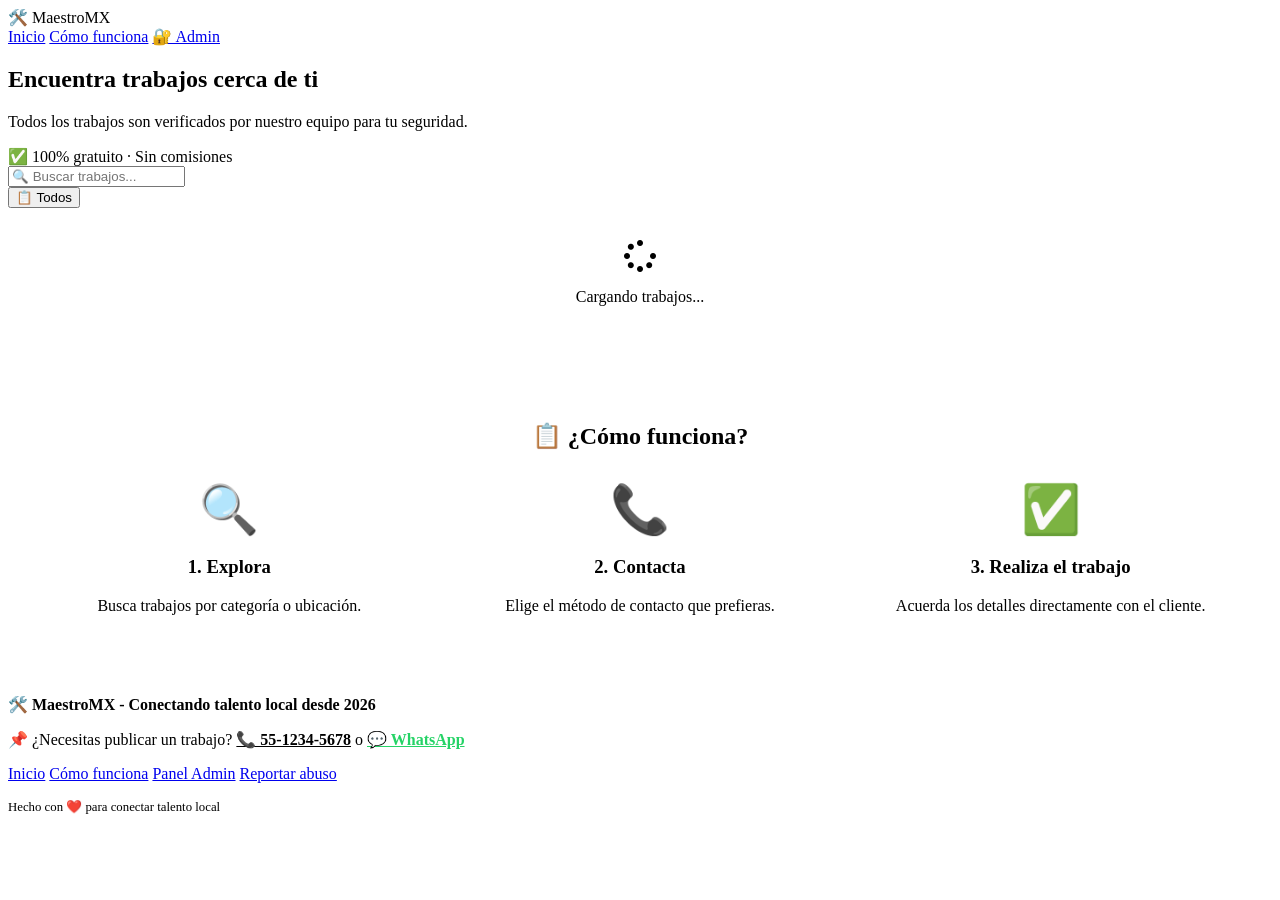
==== index.html @ c7155500 "Add files via upload" ====
<!DOCTYPE html>
<html lang="es-MX">
<head>
    <meta charset="UTF-8">
    <meta name="viewport" content="width=device-width, initial-scale=1.0">
    <title>MaestroMX - Trabajos de oficios disponibles</title>
    <meta name="description" content="Encuentra trabajos de electricistas, plomeros, técnicos y más en tu ciudad. Todos verificados.">
    <link rel="icon" href="assets/favicon.ico">
    <link rel="stylesheet" href="styles/main.css">
    <link rel="stylesheet" href="https://cdnjs.cloudflare.com/ajax/libs/font-awesome/6.5.0/css/all.min.css">
</head>
<body>
    <!-- ============================================
    NAVBAR
    ============================================ -->
    <nav class="navbar">
        <div class="logo">
            <span>🛠️ Maestro</span><span>MX</span>
        </div>
        <div class="nav-links">
            <a href="#inicio">Inicio</a>
            <a href="#como-funciona">Cómo funciona</a>
            <a href="admin.html" class="admin-link">🔐 Admin</a>
        </div>
    </nav>

    <!-- ============================================
    HERO
    ============================================ -->
    <section class="hero" id="inicio">
        <h1>Encuentra trabajos cerca de ti</h1>
        <p>Todos los trabajos son verificados por nuestro equipo para tu seguridad.</p>
        <span class="badge">✅ 100% gratuito · Sin comisiones</span>
    </section>

    <!-- ============================================
    FILTROS
    ============================================ -->
    <section class="filters-section">
        <div class="filters-container">
            <input type="text" id="searchInput" class="search-input" 
                   placeholder="🔍 Buscar trabajos...">
            <div class="category-filters" id="categoryFilters">
                <button class="category-btn active" data-category="all">📋 Todos</button>
                <!-- Categorías generadas por JavaScript -->
            </div>
        </div>
    </section>

    <!-- ============================================
    LISTA DE TRABAJOS
    ============================================ -->
    <section class="jobs-container">
        <div class="jobs-grid" id="jobsContainer">
            <!-- Los trabajos se cargan con JavaScript -->
        </div>
        <div id="loadingIndicator" style="text-align: center; padding: 2rem; color: var(--gray);">
            <i class="fas fa-spinner fa-spin fa-2x"></i>
            <p>Cargando trabajos...</p>
        </div>
        <div id="emptyState" style="display: none; text-align: center; padding: 3rem;">
            <p style="font-size: 1.2rem; color: var(--gray);">😕 No hay trabajos disponibles en este momento</p>
            <p style="color: var(--gray);">Vuelve más tarde o contáctanos para publicar tu trabajo.</p>
        </div>
    </section>

    <!-- ============================================
    CÓMO FUNCIONA
    ============================================ -->
    <section id="como-funciona" style="background: var(--gray-light); padding: 3rem 1rem;">
        <div style="max-width: 1200px; margin: 0 auto;">
            <h2 style="text-align: center; margin-bottom: 2rem; color: var(--primary);">
                📋 ¿Cómo funciona?
            </h2>
            <div style="display: grid; grid-template-columns: repeat(auto-fit, minmax(200px, 1fr)); gap: 2rem;">
                <div style="text-align: center;">
                    <div style="font-size: 3rem; margin-bottom: 0.5rem;">🔍</div>
                    <h3>1. Explora</h3>
                    <p style="color: var(--gray);">Busca trabajos por categoría o ubicación.</p>
                </div>
                <div style="text-align: center;">
                    <div style="font-size: 3rem; margin-bottom: 0.5rem;">📞</div>
                    <h3>2. Contacta</h3>
                    <p style="color: var(--gray);">Elige el método de contacto que prefieras.</p>
                </div>
                <div style="text-align: center;">
                    <div style="font-size: 3rem; margin-bottom: 0.5rem;">✅</div>
                    <h3>3. Realiza el trabajo</h3>
                    <p style="color: var(--gray);">Acuerda los detalles directamente con el cliente.</p>
                </div>
            </div>
        </div>
    </section>

    <!-- ============================================
    FOOTER
    ============================================ -->
    <footer class="footer">
        <div class="footer-content">
            <p style="font-weight: bold; color: var(--text-dark);">
                🛠️ MaestroMX - Conectando talento local desde 2026
            </p>
            <p>
                📌 ¿Necesitas publicar un trabajo? 
                <a href="tel:5512345678" style="color: var(--primary); font-weight: bold;">📞 55-1234-5678</a>
                o 
                <a href="https://wa.me/525512345678" target="_blank" style="color: #25D366; font-weight: bold;">
                    💬 WhatsApp
                </a>
            </p>
            <div class="footer-links">
                <a href="#inicio">Inicio</a>
                <a href="#como-funciona">Cómo funciona</a>
                <a href="admin.html">Panel Admin</a>
                <a href="#" onclick="reportAbuse()">Reportar abuso</a>
            </div>
            <p style="font-size: 0.8rem; margin-top: 1rem;">
                Hecho con ❤️ para conectar talento local
            </p>
        </div>
    </footer>

    <script src="config.js"></script>
    <script src="js/app.js"></script>
</body>
</html>
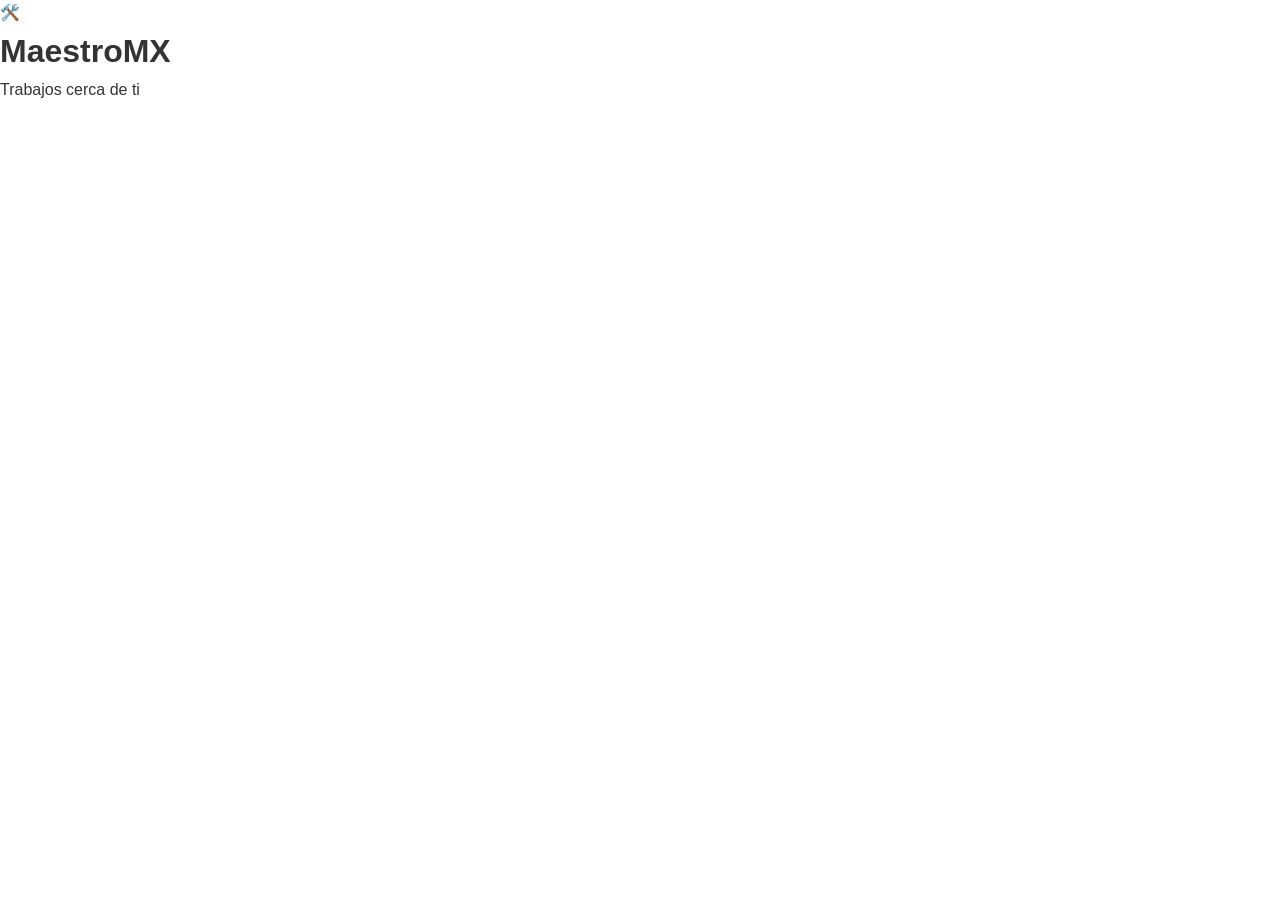
==== commit f467f2fa: "Add files via upload" ====
--- a/index.html
+++ b/index.html
@@ -2,124 +2,123 @@
 <html lang="es-MX">
 <head>
     <meta charset="UTF-8">
-    <meta name="viewport" content="width=device-width, initial-scale=1.0">
-    <title>MaestroMX - Trabajos de oficios disponibles</title>
-    <meta name="description" content="Encuentra trabajos de electricistas, plomeros, técnicos y más en tu ciudad. Todos verificados.">
+    <meta name="viewport" content="width=device-width, initial-scale=1.0, maximum-scale=1.0, user-scalable=yes">
+    <title>MaestroMX - Trabajos cerca de ti</title>
     <link rel="icon" href="assets/favicon.ico">
     <link rel="stylesheet" href="styles/main.css">
     <link rel="stylesheet" href="https://cdnjs.cloudflare.com/ajax/libs/font-awesome/6.5.0/css/all.min.css">
 </head>
 <body>
-    <!-- ============================================
-    NAVBAR
-    ============================================ -->
-    <nav class="navbar">
-        <div class="logo">
-            <span>🛠️ Maestro</span><span>MX</span>
-        </div>
-        <div class="nav-links">
-            <a href="#inicio">Inicio</a>
-            <a href="#como-funciona">Cómo funciona</a>
-            <a href="admin.html" class="admin-link">🔐 Admin</a>
-        </div>
-    </nav>
 
     <!-- ============================================
-    HERO
+    SPLASH SCREEN
     ============================================ -->
-    <section class="hero" id="inicio">
-        <h1>Encuentra trabajos cerca de ti</h1>
-        <p>Todos los trabajos son verificados por nuestro equipo para tu seguridad.</p>
-        <span class="badge">✅ 100% gratuito · Sin comisiones</span>
-    </section>
+    <div id="splashScreen">
+        <div class="splash-content">
+            <div class="splash-logo">🛠️</div>
+            <h1 class="splash-title">Maestro<span>MX</span></h1>
+            <p class="splash-subtitle">Trabajos cerca de ti</p>
+            <div class="splash-loader">
+                <div class="loader-bar"></div>
+            </div>
+        </div>
+    </div>
 
     <!-- ============================================
-    FILTROS
+    APP PRINCIPAL (oculta hasta que termine splash)
     ============================================ -->
-    <section class="filters-section">
-        <div class="filters-container">
-            <input type="text" id="searchInput" class="search-input" 
-                   placeholder="🔍 Buscar trabajos...">
-            <div class="category-filters" id="categoryFilters">
-                <button class="category-btn active" data-category="all">📋 Todos</button>
-                <!-- Categorías generadas por JavaScript -->
+    <div id="app" style="display: none;">
+
+        <!-- ============================================
+        HEADER - Minimalista
+        ============================================ -->
+        <header class="app-header">
+            <div class="header-left">
+                <span class="header-logo">🛠️</span>
+                <span class="header-title">MaestroMX</span>
             </div>
+            <div class="header-right">
+                <button class="header-btn" onclick="toggleSearch()">
+                    <i class="fas fa-search"></i>
+                </button>
+                <button class="header-btn" onclick="window.location.href='admin.html'">
+                    <i class="fas fa-user-cog"></i>
+                </button>
+            </div>
+        </header>
+
+        <!-- ============================================
+        BÚSQUEDA RÁPIDA (desplegable)
+        ============================================ -->
+        <div id="searchBar" class="search-bar" style="display: none;">
+            <input type="text" id="searchInput" placeholder="🔍 Buscar trabajo..." class="search-input-big">
         </div>
-    </section>
+
+        <!-- ============================================
+        CATEGORÍAS - Íconos gigantes
+        ============================================ -->
+        <section class="categories-section">
+            <div class="categories-scroll" id="categoryScroll">
+                <button class="category-pill active" data-category="all">
+                    <span class="pill-icon">📋</span>
+                    <span class="pill-label">Todos</span>
+                </button>
+                <!-- Las categorías se generan con JavaScript -->
+            </div>
+        </section>
+
+        <!-- ============================================
+        LISTA DE TRABAJOS - Tarjetas visuales
+        ============================================ -->
+        <section class="jobs-section">
+            <div class="jobs-header">
+                <h2 class="jobs-title">
+                    <span id="jobsCount">0</span> trabajos disponibles
+                </h2>
+                <button class="filter-btn" onclick="toggleFilters()">
+                    <i class="fas fa-sliders-h"></i>
+                </button>
+            </div>
+
+            <div class="jobs-grid" id="jobsContainer">
+                <!-- Tarjetas generadas por JavaScript -->
+            </div>
+
+            <div id="loadingJobs" class="loading-state">
+                <div class="loading-spinner"></div>
+                <p>Cargando trabajos...</p>
+            </div>
+
+            <div id="emptyState" class="empty-state" style="display: none;">
+                <div class="empty-icon">🔍</div>
+                <h3>No hay trabajos disponibles</h3>
+                <p>Vuelve más tarde o contáctanos para publicar</p>
+                <button class="btn-primary" onclick="contactAdmin()">
+                    <i class="fas fa-phone"></i> Publicar trabajo
+                </button>
+            </div>
+        </section>
+
+        <!-- ============================================
+        BOTÓN FLOTANTE - Publicar trabajo
+        ============================================ -->
+        <button class="fab" onclick="contactAdmin()">
+            <i class="fas fa-plus"></i>
+        </button>
+
+        <!-- ============================================
+        FOOTER - Simple
+        ============================================ -->
+        <footer class="app-footer">
+            <p>🛠️ MaestroMX · Trabajos verificados</p>
+            <p class="footer-small">Hecho con ❤️ para conectar talento</p>
+        </footer>
+
+    </div>
 
     <!-- ============================================
-    LISTA DE TRABAJOS
+    SCRIPTS
     ============================================ -->
-    <section class="jobs-container">
-        <div class="jobs-grid" id="jobsContainer">
-            <!-- Los trabajos se cargan con JavaScript -->
-        </div>
-        <div id="loadingIndicator" style="text-align: center; padding: 2rem; color: var(--gray);">
-            <i class="fas fa-spinner fa-spin fa-2x"></i>
-            <p>Cargando trabajos...</p>
-        </div>
-        <div id="emptyState" style="display: none; text-align: center; padding: 3rem;">
-            <p style="font-size: 1.2rem; color: var(--gray);">😕 No hay trabajos disponibles en este momento</p>
-            <p style="color: var(--gray);">Vuelve más tarde o contáctanos para publicar tu trabajo.</p>
-        </div>
-    </section>
-
-    <!-- ============================================
-    CÓMO FUNCIONA
-    ============================================ -->
-    <section id="como-funciona" style="background: var(--gray-light); padding: 3rem 1rem;">
-        <div style="max-width: 1200px; margin: 0 auto;">
-            <h2 style="text-align: center; margin-bottom: 2rem; color: var(--primary);">
-                📋 ¿Cómo funciona?
-            </h2>
-            <div style="display: grid; grid-template-columns: repeat(auto-fit, minmax(200px, 1fr)); gap: 2rem;">
-                <div style="text-align: center;">
-                    <div style="font-size: 3rem; margin-bottom: 0.5rem;">🔍</div>
-                    <h3>1. Explora</h3>
-                    <p style="color: var(--gray);">Busca trabajos por categoría o ubicación.</p>
-                </div>
-                <div style="text-align: center;">
-                    <div style="font-size: 3rem; margin-bottom: 0.5rem;">📞</div>
-                    <h3>2. Contacta</h3>
-                    <p style="color: var(--gray);">Elige el método de contacto que prefieras.</p>
-                </div>
-                <div style="text-align: center;">
-                    <div style="font-size: 3rem; margin-bottom: 0.5rem;">✅</div>
-                    <h3>3. Realiza el trabajo</h3>
-                    <p style="color: var(--gray);">Acuerda los detalles directamente con el cliente.</p>
-                </div>
-            </div>
-        </div>
-    </section>
-
-    <!-- ============================================
-    FOOTER
-    ============================================ -->
-    <footer class="footer">
-        <div class="footer-content">
-            <p style="font-weight: bold; color: var(--text-dark);">
-                🛠️ MaestroMX - Conectando talento local desde 2026
-            </p>
-            <p>
-                📌 ¿Necesitas publicar un trabajo? 
-                <a href="tel:5512345678" style="color: var(--primary); font-weight: bold;">📞 55-1234-5678</a>
-                o 
-                <a href="https://wa.me/525512345678" target="_blank" style="color: #25D366; font-weight: bold;">
-                    💬 WhatsApp
-                </a>
-            </p>
-            <div class="footer-links">
-                <a href="#inicio">Inicio</a>
-                <a href="#como-funciona">Cómo funciona</a>
-                <a href="admin.html">Panel Admin</a>
-                <a href="#" onclick="reportAbuse()">Reportar abuso</a>
-            </div>
-            <p style="font-size: 0.8rem; margin-top: 1rem;">
-                Hecho con ❤️ para conectar talento local
-            </p>
-        </div>
-    </footer>
-
     <script src="config.js"></script>
     <script src="js/app.js"></script>
 </body>
--- a/styles/main.css
+++ b/styles/main.css
@@ -0,0 +1,500 @@
+/* styles/main.css - Estilos MaestroMX */
+
+/* ============================================
+   VARIABLES Y RESET
+   ============================================ */
+:root {
+    --primary: #FF7F00;
+    --primary-dark: #E65C00;
+    --primary-light: #FFA500;
+    --primary-gradient: linear-gradient(135deg, #FF7F00 0%, #FFA500 100%);
+    --white: #FFFFFF;
+    --gray-light: #F4F4F4;
+    --gray: #666666;
+    --gray-dark: #333333;
+    --text-dark: #333333;
+    --success: #22c55e;
+    --warning: #eab308;
+    --danger: #ef4444;
+    --shadow: 0 2px 8px rgba(0,0,0,0.08);
+    --shadow-hover: 0 4px 16px rgba(255,127,0,0.15);
+    --radius: 12px;
+    --transition: all 0.3s ease;
+}
+
+* {
+    margin: 0;
+    padding: 0;
+    box-sizing: border-box;
+}
+
+body {
+    font-family: -apple-system, BlinkMacSystemFont, 'Segoe UI', Roboto, 'Helvetica Neue', Arial, sans-serif;
+    background: var(--white);
+    color: var(--text-dark);
+    line-height: 1.6;
+}
+
+a {
+    text-decoration: none;
+    color: inherit;
+}
+
+/* ============================================
+   NAVBAR
+   ============================================ */
+.navbar {
+    background: var(--primary);
+    padding: 1rem 2rem;
+    display: flex;
+    justify-content: space-between;
+    align-items: center;
+    color: var(--white);
+    position: sticky;
+    top: 0;
+    z-index: 1000;
+    box-shadow: 0 2px 10px rgba(0,0,0,0.1);
+}
+
+.navbar .logo {
+    font-size: 1.8rem;
+    font-weight: 800;
+    display: flex;
+    align-items: center;
+    gap: 0.5rem;
+}
+
+.navbar .logo span {
+    color: var(--white);
+}
+
+.navbar .nav-links {
+    display: flex;
+    gap: 1.5rem;
+    align-items: center;
+}
+
+.navbar .nav-links a {
+    color: var(--white);
+    opacity: 0.9;
+    transition: var(--transition);
+    font-size: 0.95rem;
+}
+
+.navbar .nav-links a:hover {
+    opacity: 1;
+    transform: translateY(-1px);
+}
+
+.navbar .nav-links .admin-link {
+    background: rgba(255,255,255,0.2);
+    padding: 0.4rem 1rem;
+    border-radius: 20px;
+    font-size: 0.85rem;
+}
+
+/* ============================================
+   HERO SECTION
+   ============================================ */
+.hero {
+    background: var(--primary-gradient);
+    padding: 4rem 2rem;
+    text-align: center;
+    color: var(--white);
+    position: relative;
+    overflow: hidden;
+}
+
+.hero::before {
+    content: '';
+    position: absolute;
+    top: -50%;
+    right: -20%;
+    width: 500px;
+    height: 500px;
+    background: rgba(255,255,255,0.05);
+    border-radius: 50%;
+    transform: rotate(45deg);
+}
+
+.hero h1 {
+    font-size: 3rem;
+    font-weight: 800;
+    margin-bottom: 1rem;
+    position: relative;
+    z-index: 1;
+}
+
+.hero p {
+    font-size: 1.2rem;
+    opacity: 0.9;
+    max-width: 600px;
+    margin: 0 auto;
+    position: relative;
+    z-index: 1;
+}
+
+.hero .badge {
+    display: inline-block;
+    background: rgba(255,255,255,0.2);
+    padding: 0.3rem 1.5rem;
+    border-radius: 20px;
+    font-size: 0.85rem;
+    margin-top: 1rem;
+    position: relative;
+    z-index: 1;
+}
+
+/* ============================================
+   FILTROS Y BÚSQUEDA
+   ============================================ */
+.filters-section {
+    max-width: 1200px;
+    margin: -1.5rem auto 2rem;
+    padding: 0 1rem;
+    position: relative;
+    z-index: 2;
+}
+
+.filters-container {
+    background: var(--white);
+    border-radius: var(--radius);
+    padding: 1.5rem;
+    box-shadow: var(--shadow-hover);
+    display: flex;
+    gap: 1rem;
+    flex-wrap: wrap;
+    align-items: center;
+}
+
+.search-input {
+    flex: 1;
+    min-width: 200px;
+    padding: 0.8rem 1.2rem;
+    border: 2px solid #e5e7eb;
+    border-radius: 8px;
+    font-size: 1rem;
+    transition: var(--transition);
+}
+
+.search-input:focus {
+    outline: none;
+    border-color: var(--primary);
+    box-shadow: 0 0 0 3px rgba(255,127,0,0.1);
+}
+
+.category-filters {
+    display: flex;
+    gap: 0.5rem;
+    flex-wrap: wrap;
+}
+
+.category-btn {
+    padding: 0.5rem 1.2rem;
+    border: 2px solid #e5e7eb;
+    border-radius: 20px;
+    background: var(--white);
+    cursor: pointer;
+    transition: var(--transition);
+    font-size: 0.9rem;
+    white-space: nowrap;
+}
+
+.category-btn:hover {
+    border-color: var(--primary);
+    background: rgba(255,127,0,0.05);
+}
+
+.category-btn.active {
+    background: var(--primary);
+    color: var(--white);
+    border-color: var(--primary);
+}
+
+/* ============================================
+   TARJETAS DE TRABAJO
+   ============================================ */
+.jobs-container {
+    max-width: 1200px;
+    margin: 0 auto;
+    padding: 0 1rem 3rem;
+}
+
+.jobs-grid {
+    display: grid;
+    grid-template-columns: 1fr;
+    gap: 1.5rem;
+}
+
+.job-card {
+    background: var(--white);
+    border: 1px solid #e5e7eb;
+    border-radius: var(--radius);
+    padding: 1.5rem;
+    box-shadow: var(--shadow);
+    transition: var(--transition);
+}
+
+.job-card:hover {
+    box-shadow: var(--shadow-hover);
+    transform: translateY(-2px);
+}
+
+.job-card .job-header {
+    display: flex;
+    justify-content: space-between;
+    align-items: start;
+    flex-wrap: wrap;
+    gap: 0.5rem;
+    margin-bottom: 0.5rem;
+}
+
+.job-card .job-header .status-badge {
+    display: inline-block;
+    padding: 0.2rem 0.8rem;
+    border-radius: 20px;
+    font-size: 0.8rem;
+    font-weight: 600;
+}
+
+.status-available {
+    background: #dcfce7;
+    color: #166534;
+}
+
+.status-progress {
+    background: #fef9c3;
+    color: #854d0e;
+}
+
+.status-closed {
+    background: #fee2e2;
+    color: #991b1b;
+}
+
+.job-card .job-category {
+    font-weight: 600;
+    margin-left: 0.5rem;
+}
+
+.job-card .job-code {
+    color: var(--gray);
+    font-size: 0.8rem;
+}
+
+.job-card h3 {
+    font-size: 1.2rem;
+    margin: 0.5rem 0;
+    color: var(--text-dark);
+}
+
+.job-card .job-details {
+    display: flex;
+    gap: 1rem;
+    flex-wrap: wrap;
+    color: var(--gray);
+    font-size: 0.9rem;
+    margin-bottom: 1rem;
+}
+
+.job-card .job-details span {
+    display: flex;
+    align-items: center;
+    gap: 0.3rem;
+}
+
+/* ============================================
+   SECCIÓN DE CONTACTO
+   ============================================ */
+.contact-section {
+    background: var(--gray-light);
+    border-radius: 8px;
+    padding: 1rem;
+    margin: 1rem 0;
+}
+
+.contact-section .contact-label {
+    font-size: 0.9rem;
+    color: var(--gray);
+    margin-bottom: 0.5rem;
+}
+
+.contact-buttons {
+    display: flex;
+    gap: 0.5rem;
+    flex-wrap: wrap;
+}
+
+.contact-btn {
+    display: inline-flex;
+    align-items: center;
+    gap: 0.3rem;
+    padding: 0.5rem 1.2rem;
+    border-radius: 8px;
+    font-size: 0.9rem;
+    font-weight: 500;
+    transition: var(--transition);
+    border: none;
+    cursor: pointer;
+    text-decoration: none;
+}
+
+.contact-btn.phone {
+    background: #3b82f6;
+    color: white;
+}
+
+.contact-btn.phone:hover {
+    background: #2563eb;
+    transform: scale(1.05);
+}
+
+.contact-btn.whatsapp {
+    background: #25D366;
+    color: white;
+}
+
+.contact-btn.whatsapp:hover {
+    background: #1da851;
+    transform: scale(1.05);
+}
+
+.contact-btn.email {
+    background: #ea4335;
+    color: white;
+}
+
+.contact-btn.email:hover {
+    background: #d33426;
+    transform: scale(1.05);
+}
+
+.contact-btn.website {
+    background: #6b7280;
+    color: white;
+}
+
+.contact-btn.website:hover {
+    background: #4b5563;
+    transform: scale(1.05);
+}
+
+.contact-preferred {
+    margin-top: 0.5rem;
+    font-size: 0.8rem;
+    color: var(--gray);
+}
+
+.contact-preferred span {
+    background: #dcfce7;
+    color: #166534;
+    padding: 0.2rem 0.8rem;
+    border-radius: 12px;
+    font-weight: 500;
+}
+
+/* ============================================
+   DESCRIPCIÓN DEL TRABAJO
+   ============================================ */
+.job-description {
+    margin: 0.5rem 0;
+    color: var(--gray);
+    line-height: 1.6;
+}
+
+/* ============================================
+   FOOTER
+   ============================================ */
+.footer {
+    background: var(--gray-light);
+    padding: 2rem;
+    text-align: center;
+    margin-top: 2rem;
+    border-top: 1px solid #e5e7eb;
+}
+
+.footer .footer-content {
+    max-width: 1200px;
+    margin: 0 auto;
+}
+
+.footer p {
+    color: var(--gray);
+    margin: 0.5rem 0;
+}
+
+.footer .footer-links {
+    display: flex;
+    gap: 1.5rem;
+    justify-content: center;
+    flex-wrap: wrap;
+    margin-top: 1rem;
+}
+
+.footer .footer-links a {
+    color: var(--gray);
+    transition: var(--transition);
+}
+
+.footer .footer-links a:hover {
+    color: var(--primary);
+}
+
+/* ============================================
+   RESPONSIVE
+   ============================================ */
+@media (max-width: 768px) {
+    .navbar {
+        flex-direction: column;
+        gap: 0.5rem;
+        padding: 0.8rem 1rem;
+    }
+    
+    .navbar .logo {
+        font-size: 1.5rem;
+    }
+    
+    .navbar .nav-links {
+        gap: 1rem;
+        font-size: 0.9rem;
+        flex-wrap: wrap;
+        justify-content: center;
+    }
+    
+    .hero h1 {
+        font-size: 2rem;
+    }
+    
+    .hero p {
+        font-size: 1rem;
+    }
+    
+    .filters-container {
+        flex-direction: column;
+        align-items: stretch;
+    }
+    
+    .category-filters {
+        justify-content: center;
+    }
+    
+    .contact-buttons {
+        justify-content: center;
+    }
+    
+    .job-card .job-header {
+        flex-direction: column;
+        align-items: flex-start;
+    }
+}
+
+@media (max-width: 480px) {
+    .hero h1 {
+        font-size: 1.5rem;
+    }
+    
+    .contact-btn {
+        font-size: 0.8rem;
+        padding: 0.4rem 0.8rem;
+    }
+}
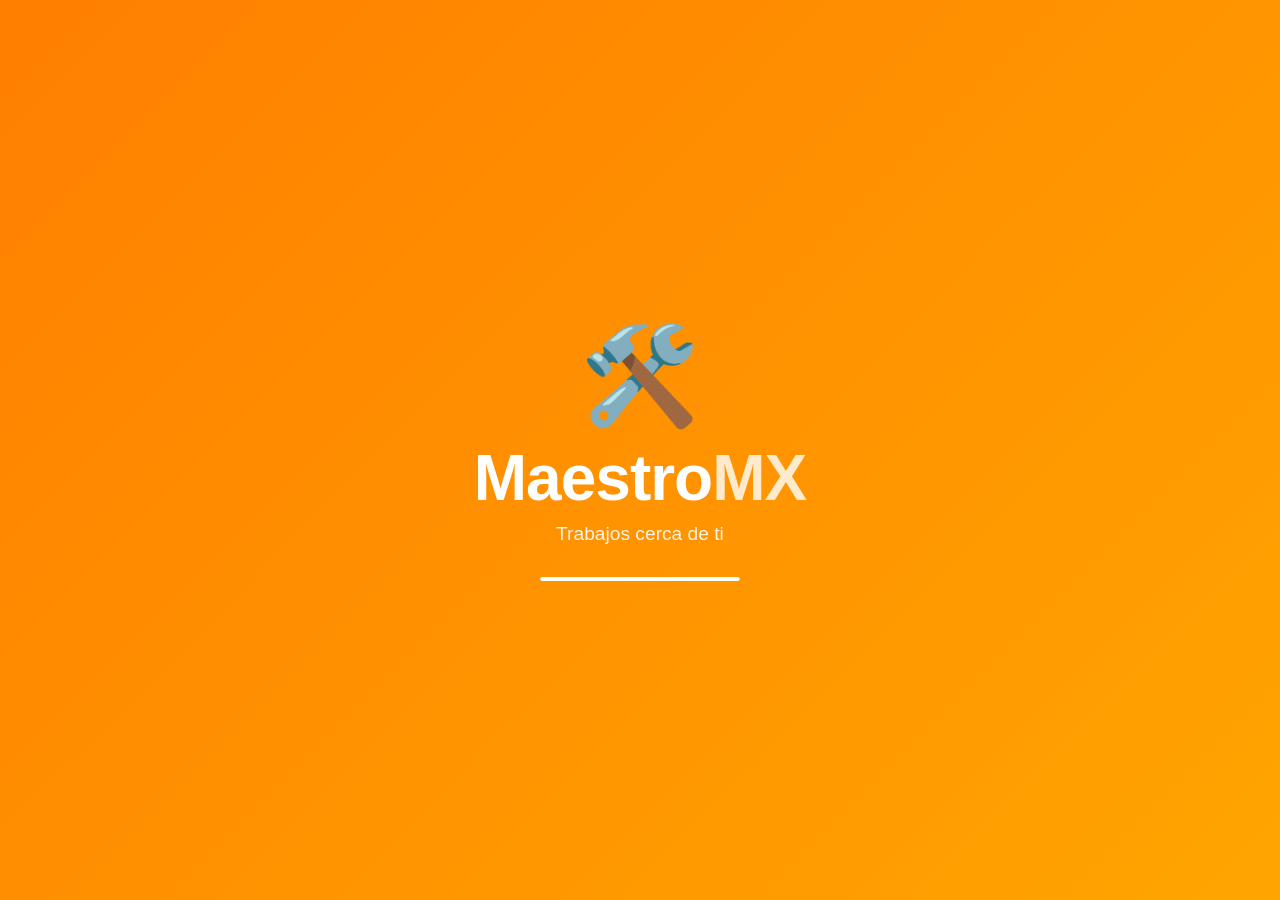
==== commit f3cc914f: "Update index.html" ====
--- a/index.html
+++ b/index.html
@@ -4,9 +4,726 @@
     <meta charset="UTF-8">
     <meta name="viewport" content="width=device-width, initial-scale=1.0, maximum-scale=1.0, user-scalable=yes">
     <title>MaestroMX - Trabajos cerca de ti</title>
-    <link rel="icon" href="assets/favicon.ico">
-    <link rel="stylesheet" href="styles/main.css">
     <link rel="stylesheet" href="https://cdnjs.cloudflare.com/ajax/libs/font-awesome/6.5.0/css/all.min.css">
+    
+    <style>
+        /* ============================================
+           TODOS LOS ESTILOS AQUÍ DENTRO
+           ============================================ */
+        
+        /* RESET Y VARIABLES */
+        :root {
+            --primary: #FF7F00;
+            --primary-dark: #E65C00;
+            --primary-light: #FFA500;
+            --primary-gradient: linear-gradient(135deg, #FF7F00 0%, #FFA500 100%);
+            --white: #FFFFFF;
+            --gray-light: #F4F6F9;
+            --gray: #8A94A6;
+            --gray-dark: #2D3748;
+            --text-dark: #1A202C;
+            --success: #48BB78;
+            --warning: #ED8936;
+            --danger: #FC8181;
+            --shadow: 0 2px 16px rgba(0,0,0,0.08);
+            --shadow-hover: 0 8px 30px rgba(255,127,0,0.15);
+            --radius: 16px;
+            --radius-sm: 12px;
+            --transition: all 0.3s cubic-bezier(0.4, 0, 0.2, 1);
+        }
+
+        * {
+            margin: 0;
+            padding: 0;
+            box-sizing: border-box;
+        }
+
+        body {
+            font-family: -apple-system, BlinkMacSystemFont, 'Segoe UI', Roboto, sans-serif;
+            background: var(--gray-light);
+            color: var(--text-dark);
+            -webkit-font-smoothing: antialiased;
+            overflow-x: hidden;
+        }
+
+        /* ============================================
+           SPLASH SCREEN
+           ============================================ */
+        #splashScreen {
+            position: fixed;
+            top: 0;
+            left: 0;
+            width: 100%;
+            height: 100%;
+            background: var(--primary-gradient);
+            display: flex;
+            align-items: center;
+            justify-content: center;
+            z-index: 9999;
+            animation: splashFade 0.5s ease;
+        }
+
+        .splash-content {
+            text-align: center;
+            color: white;
+            animation: splashPulse 2s ease-in-out infinite;
+        }
+
+        .splash-logo {
+            font-size: 6rem;
+            animation: splashBounce 1.5s ease-in-out infinite;
+        }
+
+        .splash-title {
+            font-size: 3rem;
+            font-weight: 800;
+            margin-top: 0.5rem;
+            letter-spacing: -1px;
+        }
+
+        .splash-title span {
+            color: rgba(255,255,255,0.8);
+        }
+
+        .splash-subtitle {
+            font-size: 1.2rem;
+            opacity: 0.9;
+            margin-top: 0.5rem;
+            font-weight: 300;
+        }
+
+        .splash-loader {
+            margin-top: 2rem;
+            width: 200px;
+            height: 4px;
+            background: rgba(255,255,255,0.2);
+            border-radius: 4px;
+            overflow: hidden;
+            margin-left: auto;
+            margin-right: auto;
+        }
+
+        .loader-bar {
+            height: 100%;
+            background: white;
+            width: 0%;
+            border-radius: 4px;
+            animation: loaderProgress 2.5s ease-in-out forwards;
+        }
+
+        @keyframes splashFade {
+            from { opacity: 0; transform: scale(1.1); }
+            to { opacity: 1; transform: scale(1); }
+        }
+
+        @keyframes splashPulse {
+            0%, 100% { transform: scale(1); }
+            50% { transform: scale(1.02); }
+        }
+
+        @keyframes splashBounce {
+            0%, 100% { transform: translateY(0); }
+            50% { transform: translateY(-10px); }
+        }
+
+        @keyframes loaderProgress {
+            0% { width: 0%; }
+            100% { width: 100%; }
+        }
+
+        /* ============================================
+           APP PRINCIPAL
+           ============================================ */
+        #app {
+            max-width: 480px;
+            margin: 0 auto;
+            background: var(--gray-light);
+            min-height: 100vh;
+            padding-bottom: 80px;
+            animation: appFadeIn 0.5s ease;
+        }
+
+        @keyframes appFadeIn {
+            from { opacity: 0; transform: translateY(20px); }
+            to { opacity: 1; transform: translateY(0); }
+        }
+
+        /* ============================================
+           HEADER
+           ============================================ */
+        .app-header {
+            background: var(--white);
+            padding: 1rem 1.2rem;
+            display: flex;
+            justify-content: space-between;
+            align-items: center;
+            position: sticky;
+            top: 0;
+            z-index: 100;
+            box-shadow: 0 1px 4px rgba(0,0,0,0.04);
+        }
+
+        .header-left {
+            display: flex;
+            align-items: center;
+            gap: 0.5rem;
+        }
+
+        .header-logo {
+            font-size: 1.8rem;
+        }
+
+        .header-title {
+            font-size: 1.2rem;
+            font-weight: 700;
+            color: var(--primary);
+        }
+
+        .header-right {
+            display: flex;
+            gap: 0.5rem;
+        }
+
+        .header-btn {
+            width: 40px;
+            height: 40px;
+            border: none;
+            background: var(--gray-light);
+            border-radius: 50%;
+            font-size: 1.1rem;
+            color: var(--gray-dark);
+            cursor: pointer;
+            transition: var(--transition);
+            display: flex;
+            align-items: center;
+            justify-content: center;
+        }
+
+        .header-btn:active {
+            transform: scale(0.9);
+        }
+
+        /* ============================================
+           SEARCH BAR
+           ============================================ */
+        .search-bar {
+            background: var(--white);
+            padding: 0.8rem 1.2rem;
+            box-shadow: 0 4px 12px rgba(0,0,0,0.04);
+        }
+
+        .search-input-big {
+            width: 100%;
+            padding: 0.8rem 1.2rem;
+            border: 2px solid #E2E8F0;
+            border-radius: var(--radius-sm);
+            font-size: 1rem;
+            outline: none;
+            transition: var(--transition);
+        }
+
+        .search-input-big:focus {
+            border-color: var(--primary);
+            box-shadow: 0 0 0 4px rgba(255,127,0,0.1);
+        }
+
+        /* ============================================
+           CATEGORÍAS
+           ============================================ */
+        .categories-section {
+            background: var(--white);
+            padding: 1rem 1.2rem;
+            border-bottom: 1px solid #E2E8F0;
+        }
+
+        .categories-scroll {
+            display: flex;
+            gap: 0.6rem;
+            overflow-x: auto;
+            padding: 0.2rem 0;
+            scrollbar-width: none;
+            -webkit-overflow-scrolling: touch;
+        }
+
+        .categories-scroll::-webkit-scrollbar {
+            display: none;
+        }
+
+        .category-pill {
+            display: flex;
+            align-items: center;
+            gap: 0.4rem;
+            padding: 0.6rem 1.2rem;
+            border: 2px solid #E2E8F0;
+            border-radius: 50px;
+            background: var(--white);
+            cursor: pointer;
+            transition: var(--transition);
+            white-space: nowrap;
+            font-size: 0.9rem;
+            font-weight: 500;
+            flex-shrink: 0;
+            font-family: inherit;
+        }
+
+        .category-pill:active {
+            transform: scale(0.95);
+        }
+
+        .category-pill .pill-icon {
+            font-size: 1.2rem;
+        }
+
+        .category-pill.active {
+            background: var(--primary);
+            color: white;
+            border-color: var(--primary);
+            box-shadow: 0 4px 12px rgba(255,127,0,0.3);
+        }
+
+        /* ============================================
+           JOBS LIST
+           ============================================ */
+        .jobs-section {
+            padding: 1rem 1.2rem;
+        }
+
+        .jobs-header {
+            display: flex;
+            justify-content: space-between;
+            align-items: center;
+            margin-bottom: 1rem;
+        }
+
+        .jobs-title {
+            font-size: 1.1rem;
+            font-weight: 600;
+            color: var(--gray-dark);
+        }
+
+        .jobs-title span {
+            color: var(--primary);
+            font-weight: 700;
+        }
+
+        .filter-btn {
+            width: 40px;
+            height: 40px;
+            border: none;
+            background: var(--white);
+            border-radius: 50%;
+            font-size: 1rem;
+            color: var(--gray);
+            cursor: pointer;
+            box-shadow: var(--shadow);
+            transition: var(--transition);
+        }
+
+        .filter-btn:active {
+            transform: scale(0.9);
+        }
+
+        /* ============================================
+           TARJETA DE TRABAJO
+           ============================================ */
+        .job-card {
+            background: var(--white);
+            border-radius: var(--radius);
+            padding: 1.2rem;
+            margin-bottom: 1rem;
+            box-shadow: var(--shadow);
+            transition: var(--transition);
+            cursor: pointer;
+            position: relative;
+            overflow: hidden;
+        }
+
+        .job-card:active {
+            transform: scale(0.98);
+        }
+
+        .job-card::before {
+            content: '';
+            position: absolute;
+            top: 0;
+            left: 0;
+            width: 4px;
+            height: 100%;
+            background: var(--primary);
+            border-radius: 0 4px 4px 0;
+        }
+
+        .job-card-header {
+            display: flex;
+            justify-content: space-between;
+            align-items: start;
+            margin-bottom: 0.5rem;
+        }
+
+        .job-card-category {
+            display: flex;
+            align-items: center;
+            gap: 0.4rem;
+            font-size: 0.8rem;
+            font-weight: 600;
+            color: var(--gray);
+            background: var(--gray-light);
+            padding: 0.2rem 0.8rem;
+            border-radius: 20px;
+        }
+
+        .job-card-status {
+            font-size: 0.7rem;
+            padding: 0.2rem 0.6rem;
+            border-radius: 20px;
+            font-weight: 600;
+        }
+
+        .status-available {
+            background: #C6F6D5;
+            color: #276749;
+        }
+
+        .status-progress {
+            background: #FEEBC8;
+            color: #9C4221;
+        }
+
+        .status-closed {
+            background: #FED7D7;
+            color: #9B2C2C;
+        }
+
+        .job-card-title {
+            font-size: 1.1rem;
+            font-weight: 700;
+            margin: 0.3rem 0;
+            color: var(--text-dark);
+            line-height: 1.3;
+        }
+
+        .job-card-details {
+            display: flex;
+            gap: 1rem;
+            font-size: 0.85rem;
+            color: var(--gray);
+            margin: 0.3rem 0;
+            flex-wrap: wrap;
+        }
+
+        .job-card-details span {
+            display: flex;
+            align-items: center;
+            gap: 0.2rem;
+        }
+
+        .job-card-price {
+            font-size: 1.2rem;
+            font-weight: 700;
+            color: var(--primary);
+            margin: 0.3rem 0;
+        }
+
+        .job-card-footer {
+            display: flex;
+            justify-content: space-between;
+            align-items: center;
+            margin-top: 0.8rem;
+            padding-top: 0.8rem;
+            border-top: 1px solid #E2E8F0;
+        }
+
+        .job-card-contact {
+            display: flex;
+            gap: 0.5rem;
+        }
+
+        .contact-icon-btn {
+            width: 40px;
+            height: 40px;
+            border: none;
+            border-radius: 50%;
+            font-size: 1.2rem;
+            cursor: pointer;
+            transition: var(--transition);
+            display: flex;
+            align-items: center;
+            justify-content: center;
+            text-decoration: none;
+        }
+
+        .contact-icon-btn:active {
+            transform: scale(0.9);
+        }
+
+        .contact-icon-btn.phone {
+            background: #EBF5FF;
+            color: #3182CE;
+        }
+
+        .contact-icon-btn.whatsapp {
+            background: #E6FFFA;
+            color: #25D366;
+        }
+
+        .contact-icon-btn.email {
+            background: #FFF5F5;
+            color: #E53E3E;
+        }
+
+        .job-card-views {
+            font-size: 0.7rem;
+            color: var(--gray);
+        }
+
+        /* ============================================
+           ESTADOS
+           ============================================ */
+        .loading-state {
+            text-align: center;
+            padding: 3rem 1rem;
+        }
+
+        .loading-spinner {
+            width: 40px;
+            height: 40px;
+            border: 4px solid var(--gray-light);
+            border-top: 4px solid var(--primary);
+            border-radius: 50%;
+            animation: spin 0.8s linear infinite;
+            margin: 0 auto 1rem;
+        }
+
+        @keyframes spin {
+            to { transform: rotate(360deg); }
+        }
+
+        .empty-state {
+            text-align: center;
+            padding: 3rem 1rem;
+        }
+
+        .empty-icon {
+            font-size: 4rem;
+            margin-bottom: 1rem;
+        }
+
+        .empty-state h3 {
+            font-size: 1.2rem;
+            color: var(--gray-dark);
+            margin-bottom: 0.5rem;
+        }
+
+        .empty-state p {
+            color: var(--gray);
+            margin-bottom: 1.5rem;
+        }
+
+        /* ============================================
+           BOTONES
+           ============================================ */
+        .btn-primary {
+            background: var(--primary-gradient);
+            color: white;
+            border: none;
+            padding: 0.8rem 2rem;
+            border-radius: var(--radius-sm);
+            font-size: 1rem;
+            font-weight: 600;
+            cursor: pointer;
+            transition: var(--transition);
+            display: inline-flex;
+            align-items: center;
+            gap: 0.5rem;
+            box-shadow: 0 4px 16px rgba(255,127,0,0.3);
+            font-family: inherit;
+        }
+
+        .btn-primary:active {
+            transform: scale(0.95);
+        }
+
+        /* ============================================
+           FAB
+           ============================================ */
+        .fab {
+            position: fixed;
+            bottom: 2rem;
+            right: 2rem;
+            width: 60px;
+            height: 60px;
+            border: none;
+            border-radius: 50%;
+            background: var(--primary-gradient);
+            color: white;
+            font-size: 2rem;
+            cursor: pointer;
+            box-shadow: 0 4px 20px rgba(255,127,0,0.4);
+            transition: var(--transition);
+            z-index: 99;
+            display: flex;
+            align-items: center;
+            justify-content: center;
+        }
+
+        .fab:active {
+            transform: scale(0.9);
+        }
+
+        .fab i {
+            font-size: 1.8rem;
+        }
+
+        /* ============================================
+           FOOTER
+           ============================================ */
+        .app-footer {
+            text-align: center;
+            padding: 1.5rem 1rem;
+            color: var(--gray);
+            font-size: 0.8rem;
+        }
+
+        .app-footer .footer-small {
+            font-size: 0.7rem;
+            opacity: 0.7;
+            margin-top: 0.2rem;
+        }
+
+        /* ============================================
+           MODAL
+           ============================================ */
+        .modal-overlay {
+            position: fixed;
+            top: 0;
+            left: 0;
+            width: 100%;
+            height: 100%;
+            background: rgba(0,0,0,0.5);
+            display: flex;
+            align-items: center;
+            justify-content: center;
+            z-index: 999;
+            animation: fadeIn 0.3s ease;
+            padding: 1rem;
+        }
+
+        .modal-content {
+            background: white;
+            border-radius: 20px;
+            max-width: 400px;
+            width: 100%;
+            padding: 2rem;
+            max-height: 80vh;
+            overflow-y: auto;
+            position: relative;
+        }
+
+        .modal-close {
+            position: absolute;
+            top: 0.5rem;
+            right: 0.5rem;
+            width: 40px;
+            height: 40px;
+            border: none;
+            background: var(--gray-light);
+            border-radius: 50%;
+            font-size: 1.2rem;
+            cursor: pointer;
+            display: flex;
+            align-items: center;
+            justify-content: center;
+            font-family: inherit;
+        }
+
+        .contact-btn-large {
+            display: inline-flex;
+            align-items: center;
+            gap: 0.5rem;
+            padding: 0.6rem 1.2rem;
+            border-radius: 50px;
+            text-decoration: none;
+            font-weight: 600;
+            transition: all 0.2s;
+            border: none;
+            cursor: pointer;
+            font-family: inherit;
+            font-size: 0.95rem;
+        }
+
+        .contact-btn-large:active {
+            transform: scale(0.95);
+        }
+
+        .contact-btn-large.phone {
+            background: #3182CE;
+            color: white;
+        }
+
+        .contact-btn-large.whatsapp {
+            background: #25D366;
+            color: white;
+        }
+
+        .contact-btn-large.email {
+            background: #E53E3E;
+            color: white;
+        }
+
+        @keyframes fadeIn {
+            from { opacity: 0; }
+            to { opacity: 1; }
+        }
+
+        /* ============================================
+           RESPONSIVE
+           ============================================ */
+        @media (min-width: 768px) {
+            #app {
+                max-width: 600px;
+                border-radius: 20px;
+                margin: 20px auto;
+                box-shadow: 0 10px 40px rgba(0,0,0,0.08);
+            }
+            
+            .splash-title {
+                font-size: 4rem;
+            }
+        }
+
+        @media (max-width: 480px) {
+            .job-card-title {
+                font-size: 1rem;
+            }
+            
+            .job-card-details {
+                font-size: 0.75rem;
+                gap: 0.5rem;
+            }
+            
+            .contact-icon-btn {
+                width: 36px;
+                height: 36px;
+                font-size: 1rem;
+            }
+            
+            .fab {
+                width: 50px;
+                height: 50px;
+                font-size: 1.5rem;
+                bottom: 1.5rem;
+                right: 1.5rem;
+            }
+
+            .splash-logo {
+                font-size: 4rem;
+            }
+
+            .splash-title {
+                font-size: 2.2rem;
+            }
+        }
+    </style>
 </head>
 <body>
 
@@ -25,13 +742,11 @@
     </div>
 
     <!-- ============================================
-    APP PRINCIPAL (oculta hasta que termine splash)
+    APP PRINCIPAL
     ============================================ -->
     <div id="app" style="display: none;">
 
-        <!-- ============================================
-        HEADER - Minimalista
-        ============================================ -->
+        <!-- HEADER -->
         <header class="app-header">
             <div class="header-left">
                 <span class="header-logo">🛠️</span>
@@ -47,41 +762,31 @@
             </div>
         </header>
 
-        <!-- ============================================
-        BÚSQUEDA RÁPIDA (desplegable)
-        ============================================ -->
+        <!-- SEARCH -->
         <div id="searchBar" class="search-bar" style="display: none;">
             <input type="text" id="searchInput" placeholder="🔍 Buscar trabajo..." class="search-input-big">
         </div>
 
-        <!-- ============================================
-        CATEGORÍAS - Íconos gigantes
-        ============================================ -->
+        <!-- CATEGORÍAS -->
         <section class="categories-section">
             <div class="categories-scroll" id="categoryScroll">
-                <button class="category-pill active" data-category="all">
-                    <span class="pill-icon">📋</span>
-                    <span class="pill-label">Todos</span>
-                </button>
-                <!-- Las categorías se generan con JavaScript -->
+                <!-- Generado por JavaScript -->
             </div>
         </section>
 
-        <!-- ============================================
-        LISTA DE TRABAJOS - Tarjetas visuales
-        ============================================ -->
+        <!-- LISTA DE TRABAJOS -->
         <section class="jobs-section">
             <div class="jobs-header">
                 <h2 class="jobs-title">
                     <span id="jobsCount">0</span> trabajos disponibles
                 </h2>
-                <button class="filter-btn" onclick="toggleFilters()">
+                <button class="filter-btn" onclick="scrollToCategories()">
                     <i class="fas fa-sliders-h"></i>
                 </button>
             </div>
 
             <div class="jobs-grid" id="jobsContainer">
-                <!-- Tarjetas generadas por JavaScript -->
+                <!-- Generado por JavaScript -->
             </div>
 
             <div id="loadingJobs" class="loading-state">
@@ -99,16 +804,12 @@
             </div>
         </section>
 
-        <!-- ============================================
-        BOTÓN FLOTANTE - Publicar trabajo
-        ============================================ -->
+        <!-- FAB -->
         <button class="fab" onclick="contactAdmin()">
             <i class="fas fa-plus"></i>
         </button>
 
-        <!-- ============================================
-        FOOTER - Simple
-        ============================================ -->
+        <!-- FOOTER -->
         <footer class="app-footer">
             <p>🛠️ MaestroMX · Trabajos verificados</p>
             <p class="footer-small">Hecho con ❤️ para conectar talento</p>
@@ -117,9 +818,495 @@
     </div>
 
     <!-- ============================================
-    SCRIPTS
+    JAVASCRIPT
     ============================================ -->
-    <script src="config.js"></script>
-    <script src="js/app.js"></script>
+    <script>
+        // ============================================
+        // CONFIGURACIÓN
+        // ============================================
+        const CONFIG = {
+            siteName: 'MaestroMX',
+            region: {
+                countryCode: '52',
+                currency: 'MXN',
+            },
+            adminContact: {
+                phone: '5512345678',
+            },
+            colors: {
+                primary: '#FF7F00',
+            }
+        };
+
+        // ============================================
+        // DATOS DE EJEMPLO (si no hay JSON)
+        // ============================================
+        const SAMPLE_JOBS = [
+            {
+                id: 1,
+                title: "Reparación de PC e instalación de redes",
+                category: "💻 Sistemas",
+                location: "CDMX, Roma Norte",
+                price: "$500 MXN",
+                date: "2026-07-10",
+                time: "14:00",
+                status: "available",
+                code: "MX-2026-001",
+                description: "Se necesita técnico para revisar 5 PCs con problemas de rendimiento e instalar cableado de red en oficina pequeña.",
+                contact: {
+                    phone: "5512345678",
+                    whatsapp: "5512345678",
+                    email: "empresa@ejemplo.com",
+                    website: "https://ejemplo.com",
+                    preferred: "whatsapp"
+                },
+                views: 12,
+                created_at: "2026-07-08T10:00:00Z"
+            },
+            {
+                id: 2,
+                title: "Instalación de contactos y lámparas",
+                category: "⚡ Electricista",
+                location: "GDL, Centro",
+                price: "$800 MXN",
+                date: "2026-07-11",
+                time: "10:00",
+                status: "available",
+                code: "MX-2026-002",
+                description: "Instalación de 4 contactos nuevos y 3 lámparas LED en departamento remodelado.",
+                contact: {
+                    phone: "3312345678",
+                    whatsapp: "3312345678",
+                    email: null,
+                    website: null,
+                    preferred: "phone"
+                },
+                views: 8,
+                created_at: "2026-07-08T11:00:00Z"
+            },
+            {
+                id: 3,
+                title: "Reparación de muebles de madera",
+                category: "🪚 Mueblero",
+                location: "Monterrey, San Pedro",
+                price: "$1,200 MXN",
+                date: "2026-07-12",
+                time: "09:00",
+                status: "available",
+                code: "MX-2026-003",
+                description: "Reparación de 2 sillas antiguas y una mesa de comedor. Se requiere experiencia en restauración de madera.",
+                contact: {
+                    phone: "8112345678",
+                    whatsapp: null,
+                    email: "muebles@ejemplo.com",
+                    website: null,
+                    preferred: "email"
+                },
+                views: 5,
+                created_at: "2026-07-08T12:00:00Z"
+            },
+            {
+                id: 4,
+                title: "Instalación de sistema de cámaras",
+                category: "💻 Sistemas",
+                location: "Querétaro, Centro",
+                price: "$2,500 MXN",
+                date: "2026-07-13",
+                time: "08:00",
+                status: "available",
+                code: "MX-2026-004",
+                description: "Instalación de 4 cámaras de seguridad IP y grabador NVR en oficina corporativa.",
+                contact: {
+                    phone: "4421234567",
+                    whatsapp: "4421234567",
+                    email: "seguridad@empresa.com",
+                    website: null,
+                    preferred: "whatsapp"
+                },
+                views: 3,
+                created_at: "2026-07-08T13:00:00Z"
+            }
+        ];
+
+        // ============================================
+        // VARIABLES GLOBALES
+        // ============================================
+        let allJobs = [];
+        let currentFilter = 'all';
+        let searchTerm = '';
+
+        // ============================================
+        // SPLASH SCREEN
+        // ============================================
+        document.addEventListener('DOMContentLoaded', function() {
+            setTimeout(() => {
+                const splash = document.getElementById('splashScreen');
+                splash.style.transition = 'opacity 0.5s ease';
+                splash.style.opacity = '0';
+                
+                setTimeout(() => {
+                    splash.style.display = 'none';
+                    document.getElementById('app').style.display = 'block';
+                    initApp();
+                }, 500);
+            }, 2500);
+        });
+
+        // ============================================
+        // INICIALIZAR APP
+        // ============================================
+        async function initApp() {
+            await loadJobs();
+            renderCategories();
+            setupEventListeners();
+        }
+
+        // ============================================
+        // CARGAR TRABAJOS
+        // ============================================
+        async function loadJobs() {
+            try {
+                // Intentar cargar desde JSON
+                const response = await fetch('data/trabajos.json');
+                if (response.ok) {
+                    allJobs = await response.json();
+                } else {
+                    // Si falla, usar datos de ejemplo
+                    allJobs = SAMPLE_JOBS;
+                    console.log('Usando datos de ejemplo');
+                }
+            } catch (error) {
+                // Si hay error, usar datos de ejemplo
+                allJobs = SAMPLE_JOBS;
+                console.log('Error cargando JSON, usando datos de ejemplo:', error);
+            }
+            
+            const availableJobs = allJobs.filter(job => job.status !== 'closed');
+            displayJobs(availableJobs);
+            updateCount(availableJobs.length);
+            
+            document.getElementById('loadingJobs').style.display = 'none';
+            
+            if (availableJobs.length === 0) {
+                document.getElementById('emptyState').style.display = 'block';
+            }
+        }
+
+        // ============================================
+        // MOSTRAR TRABAJOS
+        // ============================================
+        function displayJobs(jobs) {
+            const container = document.getElementById('jobsContainer');
+            
+            if (jobs.length === 0) {
+                container.innerHTML = '';
+                document.getElementById('emptyState').style.display = 'block';
+                return;
+            }
+            
+            document.getElementById('emptyState').style.display = 'none';
+            
+            container.innerHTML = jobs.map(job => `
+                <div class="job-card" onclick="showJobDetail(${job.id})">
+                    <div class="job-card-header">
+                        <span class="job-card-category">
+                            ${getCategoryIcon(job.category)} ${job.category}
+                        </span>
+                        <span class="job-card-status status-${job.status}">
+                            ${getStatusEmoji(job.status)} ${getStatusText(job.status)}
+                        </span>
+                    </div>
+                    
+                    <h3 class="job-card-title">${job.title}</h3>
+                    
+                    <div class="job-card-details">
+                        <span>📍 ${job.location}</span>
+                        <span>📅 ${job.date}</span>
+                        ${job.time ? `<span>⏰ ${job.time}</span>` : ''}
+                    </div>
+                    
+                    <div class="job-card-price">${job.price}</div>
+                    
+                    <div class="job-card-footer">
+                        <div class="job-card-contact">
+                            ${renderContactIcons(job.contact)}
+                        </div>
+                        <span class="job-card-views">👁️ ${job.views || 0}</span>
+                    </div>
+                </div>
+            `).join('');
+        }
+
+        // ============================================
+        // RENDERIZAR ÍCONOS DE CONTACTO
+        // ============================================
+        function renderContactIcons(contact) {
+            if (!contact) return '';
+            
+            let icons = '';
+            
+            if (contact.phone) {
+                icons += `
+                    <a href="tel:+${CONFIG.region.countryCode}${contact.phone}" 
+                       class="contact-icon-btn phone" 
+                       onclick="event.stopPropagation();">
+                        <i class="fas fa-phone"></i>
+                    </a>
+                `;
+            }
+            
+            if (contact.whatsapp) {
+                const number = contact.whatsapp.replace(/-/g, '');
+                const msg = encodeURIComponent('Hola, vi tu trabajo en MaestroMX');
+                icons += `
+                    <a href="https://wa.me/${CONFIG.region.countryCode}${number}?text=${msg}" 
+                       target="_blank" 
+                       class="contact-icon-btn whatsapp"
+                       onclick="event.stopPropagation();">
+                        <i class="fab fa-whatsapp"></i>
+                    </a>
+                `;
+            }
+            
+            if (contact.email) {
+                const subject = encodeURIComponent('Trabajo MaestroMX');
+                icons += `
+                    <a href="mailto:${contact.email}?subject=${subject}" 
+                       class="contact-icon-btn email"
+                       onclick="event.stopPropagation();">
+                        <i class="fas fa-envelope"></i>
+                    </a>
+                `;
+            }
+            
+            return icons || '<span style="font-size:0.7rem;color:var(--gray);">Sin contacto</span>';
+        }
+
+        // ============================================
+        // RENDERIZAR CATEGORÍAS
+        // ============================================
+        function renderCategories() {
+            const container = document.getElementById('categoryScroll');
+            
+            const categories = [...new Set(allJobs.map(job => job.category))];
+            
+            let html = `
+                <button class="category-pill active" data-category="all" onclick="filterJobs('all', this)">
+                    <span class="pill-icon">📋</span>
+                    <span class="pill-label">Todos</span>
+                </button>
+            `;
+            
+            categories.forEach(cat => {
+                html += `
+                    <button class="category-pill" data-category="${cat}" onclick="filterJobs('${cat}', this)">
+                        <span class="pill-icon">${getCategoryIcon(cat)}</span>
+                        <span class="pill-label">${cat}</span>
+                    </button>
+                `;
+            });
+            
+            container.innerHTML = html;
+        }
+
+        // ============================================
+        // FILTRAR
+        // ============================================
+        function filterJobs(category, button) {
+            document.querySelectorAll('.category-pill').forEach(b => b.classList.remove('active'));
+            button.classList.add('active');
+            
+            currentFilter = category;
+            applyFilters();
+        }
+
+        function applyFilters() {
+            let filtered = allJobs.filter(job => job.status !== 'closed');
+            
+            if (currentFilter !== 'all') {
+                filtered = filtered.filter(job => job.category === currentFilter);
+            }
+            
+            if (searchTerm) {
+                const term = searchTerm.toLowerCase();
+                filtered = filtered.filter(job => 
+                    job.title.toLowerCase().includes(term) ||
+                    job.description.toLowerCase().includes(term) ||
+                    job.location.toLowerCase().includes(term)
+                );
+            }
+            
+            displayJobs(filtered);
+            updateCount(filtered.length);
+        }
+
+        // ============================================
+        // FUNCIONES DE UTILIDAD
+        // ============================================
+        function getCategoryIcon(category) {
+            const match = category.match(/^([^\s]+)/);
+            return match ? match[1] : '🛠️';
+        }
+
+        function getStatusEmoji(status) {
+            const map = {
+                'available': '🟢',
+                'progress': '🟡',
+                'closed': '🔴'
+            };
+            return map[status] || '⚪';
+        }
+
+        function getStatusText(status) {
+            const map = {
+                'available': 'Disponible',
+                'progress': 'En proceso',
+                'closed': 'Cerrado'
+            };
+            return map[status] || status;
+        }
+
+        function updateCount(count) {
+            document.getElementById('jobsCount').textContent = count;
+        }
+
+        function scrollToCategories() {
+            document.querySelector('.categories-section').scrollIntoView({ 
+                behavior: 'smooth',
+                block: 'center'
+            });
+        }
+
+        function toggleSearch() {
+            const bar = document.getElementById('searchBar');
+            const input = document.getElementById('searchInput');
+            
+            if (bar.style.display === 'none') {
+                bar.style.display = 'block';
+                setTimeout(() => input.focus(), 100);
+            } else {
+                bar.style.display = 'none';
+                input.value = '';
+                searchTerm = '';
+                applyFilters();
+            }
+        }
+
+        function contactAdmin() {
+            const phone = '5512345678';
+            const msg = encodeURIComponent('Hola, quiero publicar un trabajo en MaestroMX');
+            window.open(`https://wa.me/52${phone.replace(/-/g, '')}?text=${msg}`, '_blank');
+        }
+
+        // ============================================
+        // MOSTRAR DETALLE (MODAL)
+        // ============================================
+        function showJobDetail(jobId) {
+            const job = allJobs.find(j => j.id === jobId);
+            if (!job) return;
+            
+            const overlay = document.createElement('div');
+            overlay.className = 'modal-overlay';
+            
+            overlay.innerHTML = `
+                <div class="modal-content">
+                    <button class="modal-close" onclick="this.closest('.modal-overlay').remove()">✕</button>
+                    
+                    <div style="display: flex; gap: 0.5rem; align-items: center; margin-bottom: 0.5rem;">
+                        <span style="font-size: 1.5rem;">${getCategoryIcon(job.category)}</span>
+                        <span style="font-weight: 600; color: var(--gray);">${job.category}</span>
+                        <span class="job-card-status status-${job.status}" style="margin-left: auto;">
+                            ${getStatusEmoji(job.status)} ${getStatusText(job.status)}
+                        </span>
+                    </div>
+                    
+                    <h2 style="font-size: 1.5rem; margin: 0.5rem 0;">${job.title}</h2>
+                    
+                    <div style="display: flex; gap: 0.8rem; font-size: 0.9rem; color: var(--gray); margin: 0.5rem 0; flex-wrap: wrap;">
+                        <span>📍 ${job.location}</span>
+                        <span>📅 ${job.date} ${job.time || ''}</span>
+                        <span>💰 ${job.price}</span>
+                    </div>
+                    
+                    <div style="background: var(--gray-light); padding: 1rem; border-radius: var(--radius-sm); margin: 1rem 0;">
+                        <p style="color: var(--text-dark); line-height: 1.6;">${job.description}</p>
+                    </div>
+                    
+                    <div style="margin: 1rem 0;">
+                        <p style="font-weight: 600; margin-bottom: 0.5rem;">📞 Contactar:</p>
+                        <div style="display: flex; gap: 0.8rem; flex-wrap: wrap;">
+                            ${renderContactButtons(job.contact)}
+                        </div>
+                    </div>
+                    
+                    <div style="font-size: 0.8rem; color: var(--gray); text-align: center; padding-top: 0.5rem; border-top: 1px solid #E2E8F0;">
+                        🔒 Trabajo verificado · 📌 ${job.code || 'N/A'}
+                    </div>
+                </div>
+            `;
+            
+            document.body.appendChild(overlay);
+            
+            overlay.addEventListener('click', function(e) {
+                if (e.target === this) {
+                    this.remove();
+                }
+            });
+        }
+
+        // ============================================
+        // RENDERIZAR BOTONES DE CONTACTO (MODAL)
+        // ============================================
+        function renderContactButtons(contact) {
+            if (!contact) return '<span style="color:var(--gray);">Sin contacto disponible</span>';
+            
+            let buttons = '';
+            
+            if (contact.phone) {
+                buttons += `
+                    <a href="tel:+${CONFIG.region.countryCode}${contact.phone}" 
+                       class="contact-btn-large phone">
+                        <i class="fas fa-phone"></i> Llamar
+                    </a>
+                `;
+            }
+            
+            if (contact.whatsapp) {
+                const number = contact.whatsapp.replace(/-/g, '');
+                const msg = encodeURIComponent('Hola, vi tu trabajo en MaestroMX');
+                buttons += `
+                    <a href="https://wa.me/${CONFIG.region.countryCode}${number}?text=${msg}" 
+                       target="_blank" 
+                       class="contact-btn-large whatsapp">
+                        <i class="fab fa-whatsapp"></i> WhatsApp
+                    </a>
+                `;
+            }
+            
+            if (contact.email) {
+                const subject = encodeURIComponent('Trabajo MaestroMX');
+                buttons += `
+                    <a href="mailto:${contact.email}?subject=${subject}" 
+                       class="contact-btn-large email">
+                        <i class="fas fa-envelope"></i> Email
+                    </a>
+                `;
+            }
+            
+            return buttons || '<span style="color:var(--gray);">Sin contacto disponible</span>';
+        }
+
+        // ============================================
+        // EVENT LISTENERS
+        // ============================================
+        function setupEventListeners() {
+            const searchInput = document.getElementById('searchInput');
+            searchInput.addEventListener('input', function() {
+                searchTerm = this.value.trim();
+                applyFilters();
+            });
+        }
+    </script>
+
 </body>
-</html>+</html>
